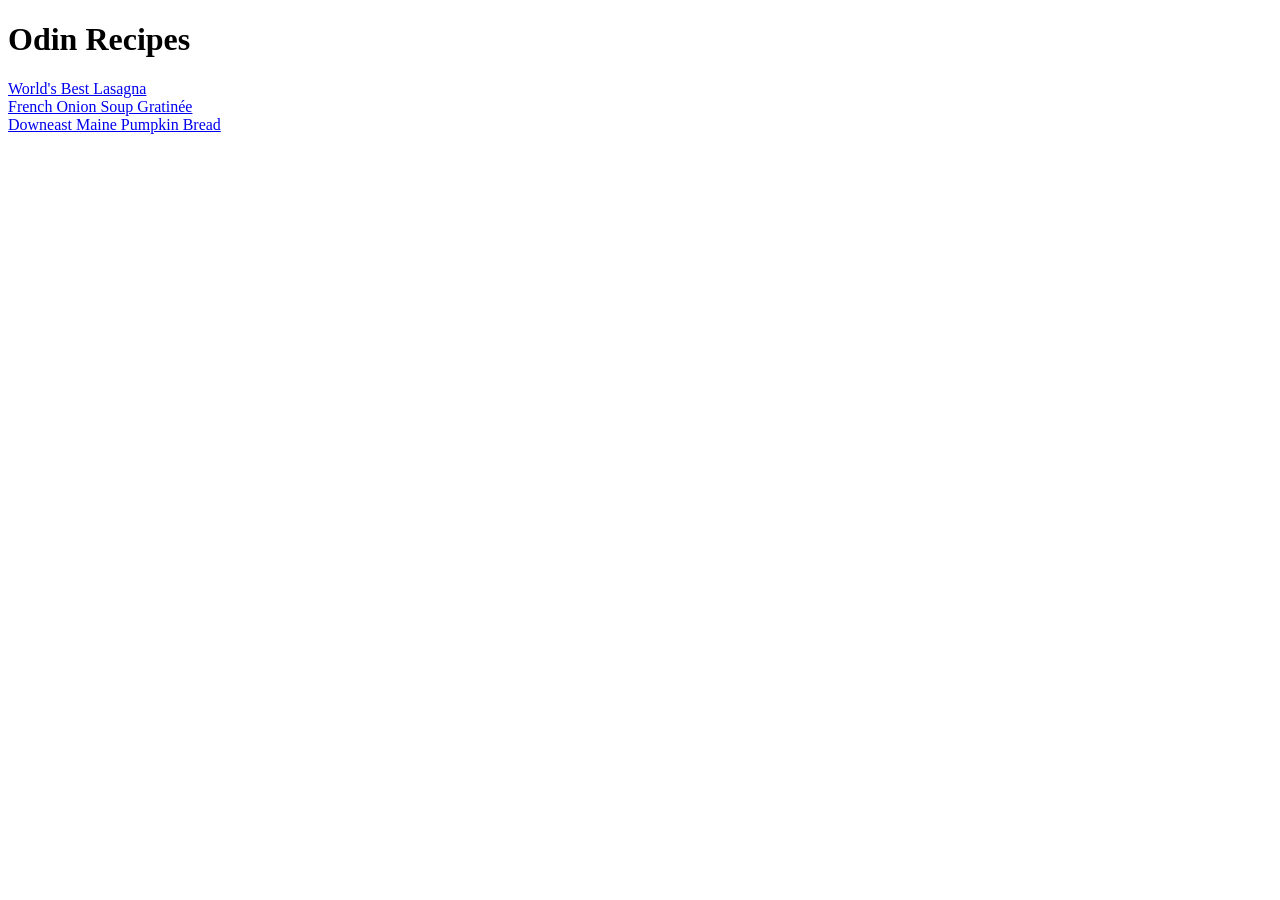
==== index.html @ 917ff220 "Made the website, forgot to commit each change, added 3 recipes to the recipe folder, added links fr" ====
<!DOCTYPE html>
<html lang="en">
<head>
    <meta charset="UTF-8">
    <meta name="viewport" content="width=device-width, initial-scale=1.0">
    <title>Document</title>
</head>
<body>
    <h1>Odin Recipes</h1>
    <a href="./recipes/lasagna.html">World's Best Lasagna</a></br>
    <a href="./recipes/frenchOnionSoup.html">French Onion Soup Gratinée</a></br>
    <a href="./recipes/pumpkinBread.html">Downeast Maine Pumpkin Bread</a>
</body>
</html>
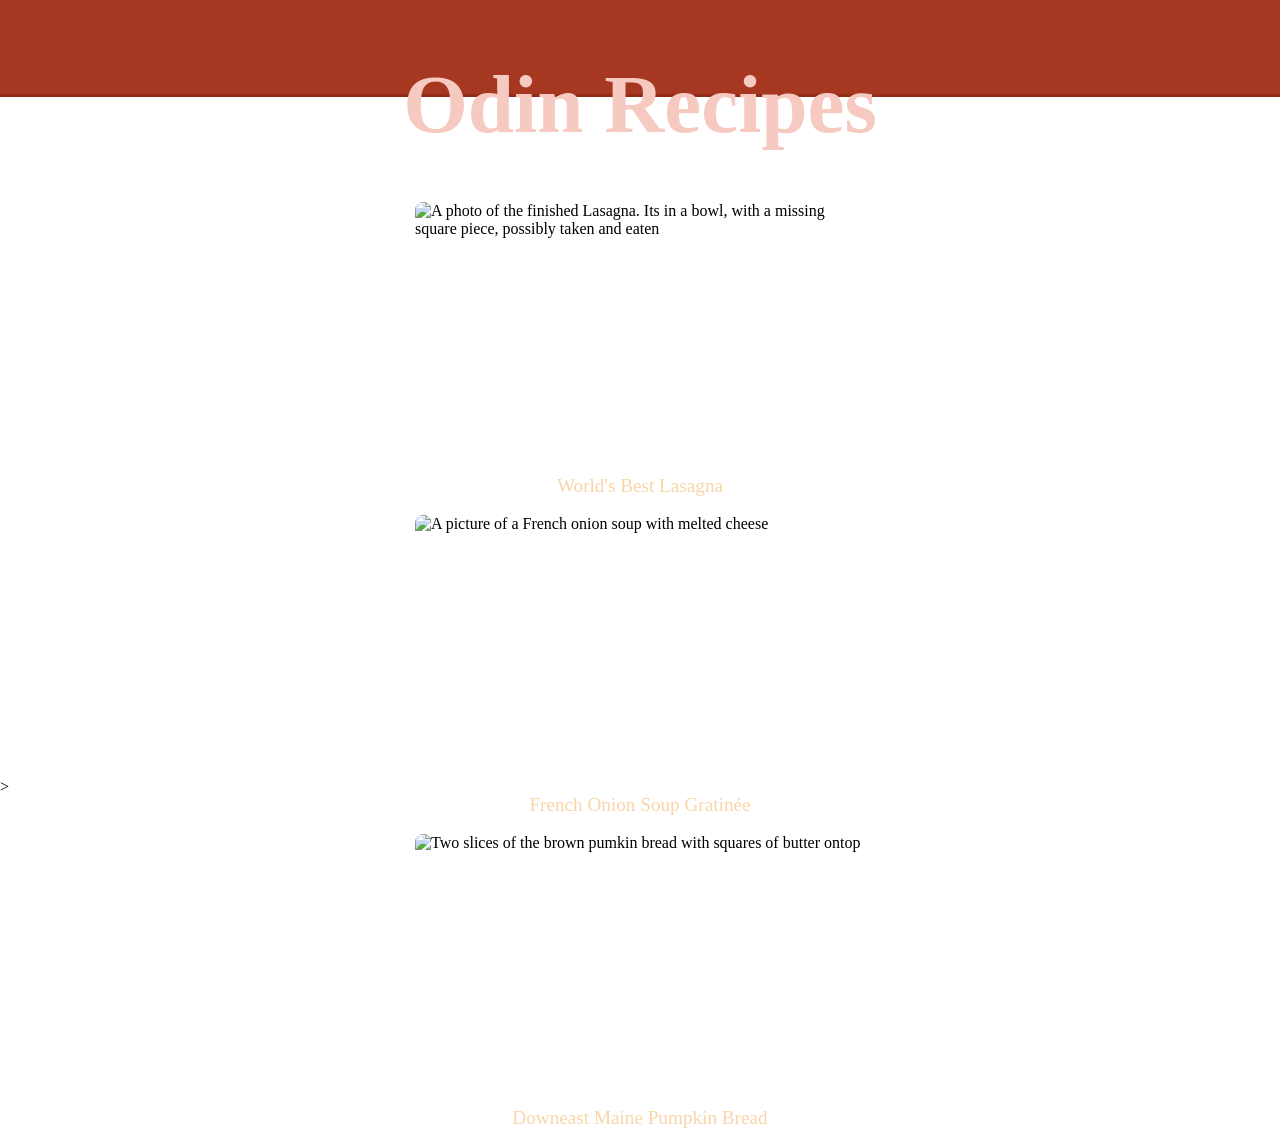
==== commit 116c6204: "add CSS styles" ====
--- a/index.html
+++ b/index.html
@@ -3,12 +3,24 @@
 <head>
     <meta charset="UTF-8">
     <meta name="viewport" content="width=device-width, initial-scale=1.0">
+    <link rel="stylesheet" href="styles.css">
     <title>Document</title>
 </head>
 <body>
+    <div class="design" 
+    style="border-left-style: solid !important; border-left-width: 0px !important; border-bottom-style: solid 
+    !important; border-bottom: #70170b52 ;"></div>
     <h1>Odin Recipes</h1>
-    <a href="./recipes/lasagna.html">World's Best Lasagna</a></br>
-    <a href="./recipes/frenchOnionSoup.html">French Onion Soup Gratinée</a></br>
-    <a href="./recipes/pumpkinBread.html">Downeast Maine Pumpkin Bread</a>
+    <img id="lasagna"
+    src="https://www.allrecipes.com/thmb/u3vCycnSWTzjQajFfIuZa8p8tM8=/750x0/filters:no_upscale():max_bytes(150000):strip_icc()/23600-worlds-best-lasagna-armag-4x3-1-b24f9ad518d74090bf197828492c64a6.jpg"
+     alt="A photo of the finished Lasagna. Its in a bowl, with a missing square piece, possibly taken and eaten" width="450" height="263">
+    <a class="lasagna" href="./recipes/lasagna.html">World's Best Lasagna</a></br>
+    <img
+    src="https://www.allrecipes.com/thmb/KPF0ZQTpEUszozK5rLeN9SIsaqU=/0x512/filters:no_upscale():max_bytes(150000):strip_icc()/91192-french-onion-soup-gratinee-DDMFS-4x3-0327cdf79ef64ae582cfa52681a3dfbc.jpg" alt="A picture of a French onion soup with melted cheese" width="450" height="263">
+    >
+    <a class="soup" href="./recipes/frenchOnionSoup.html">French Onion Soup Gratinée</a></br>
+    <img src="https://www.allrecipes.com/thmb/WGSV_ZZ0bxN__U5YLaPfkmlZU4w=/0x512/filters:no_upscale():max_bytes(150000):strip_icc()/6820-downeast-maine-pumpkin-bread-VAT-013-3x2-C-ec8d29c6b3854506a16c8389a58c172e.jpg" alt="Two slices of the brown pumkin bread with squares of butter ontop" width="450" height="263">
+    
+    <a class="pbread" href="./recipes/pumpkinBread.html">Downeast Maine Pumpkin Bread</a>
 </body>
 </html>
--- a/styles.css
+++ b/styles.css
@@ -0,0 +1,44 @@
+*{
+    margin: 0;
+    padding: 0;
+}
+
+h1 {
+    box-sizing: border-box;
+    
+    color: #F6CAC0;
+    font-family: "Brush Script MT";
+    font-size: 5.2rem;
+    margin-bottom: 50px;
+    padding-top: 55px;
+    text-align: center;
+}
+
+
+div.design{
+    background-color: #9c2007e4;
+    padding-top: 94px;
+    margin-bottom: -96px;
+}
+
+
+a {
+    display: block;
+    color: rgb(249, 213, 167);
+    text-align: center;
+    font-size: 1.2rem;
+    text-decoration: none;
+    font-family: "Comic Sans MS";
+    margin-top: 10px;
+
+}
+
+img {
+    display: block;
+    margin: auto;
+    border-radius: 8px;
+}
+
+.soup{
+    margin-top: -2px;
+}
